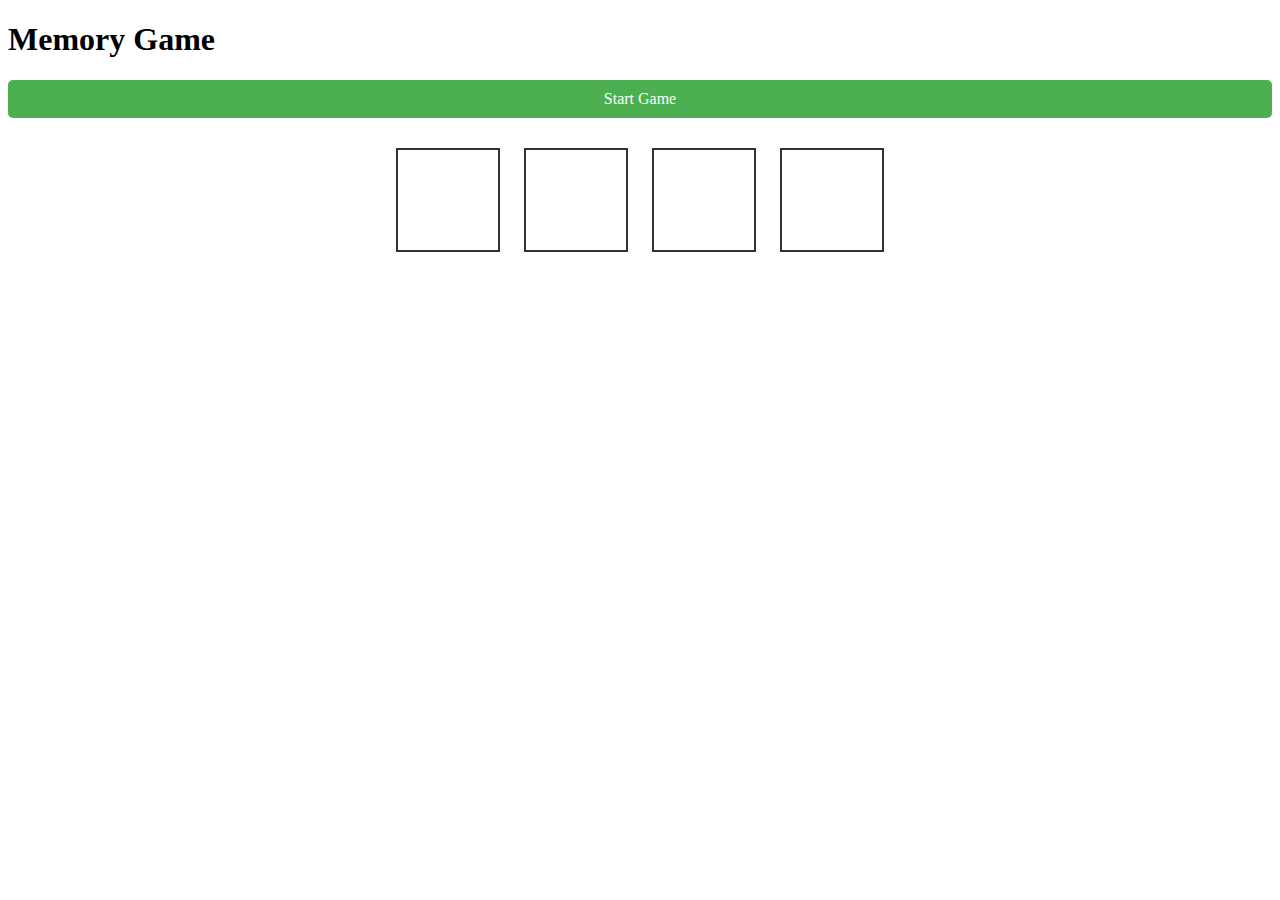
==== memory.html @ 63e23fa7 "Update and rename games/game1.html to memory.html" ====
<!DOCTYPE html>
<html lang="en">
<head>
    <meta charset="UTF-8">
    <meta name="viewport" content="width=device-width, initial-scale=1.0">
    <link rel="stylesheet" href="../css/style.css">
    <style>
        .game-container {
            text-align: center;
            margin-top: 20px;
        }

        .color-square {
            width: 100px;
            height: 100px;
            margin: 10px;
            cursor: pointer;
            border: 2px solid #333;
            display: inline-block;
        }

        #play-button {
            margin-top: 20px;
            padding: 10px;
            cursor: pointer;
            background-color: #4caf50;
            color: white;
            border: none;
            border-radius: 5px;
            font-size: 16px;
        }

        #game-over {
            margin-top: 20px;
            font-size: 24px;
            color: #d9534f;
        }
    </style>
    <title>Memory Game</title>
</head>
<body>
    <h1>Memory Game</h1>
    <div class="game-container">
        <div id="play-button" onclick="startGame()">Start Game</div>
        <div id="game-over"></div>
        <div id="color-sequence"></div>
        <div id="user-sequence"></div>
        <div id="color-container">
            <div class="color-square" id="yellow" onclick="userClick('yellow')"></div>
            <div class="color-square" id="green" onclick="userClick('green')"></div>
            <div class="color-square" id="red" onclick="userClick('red')"></div>
            <div class="color-square" id="blue" onclick="userClick('blue')"></div>
        </div>
    </div>

    <script>
        const colors = ['yellow', 'green', 'red', 'blue'];
        let colorSequence = [];
        let userSequence = [];
        let gameOver = true;
        let score = 0;

        function startGame() {
            document.getElementById('play-button').style.display = 'none';
            document.getElementById('game-over').innerHTML = '';
            score = 0;

            colorSequence = [];
            userSequence = [];
            gameOver = false;

            addColorToSequence();
            playColorSequence();
        }

        function addColorToSequence() {
            const randomColor = colors[Math.floor(Math.random() * colors.length)];
            colorSequence.push(randomColor);
        }

        function playColorSequence() {
            let index = 0;
            const interval = setInterval(() => {
                highlightColor(colorSequence[index]);
                index++;
                if (index >= colorSequence.length) {
                    clearInterval(interval);
                    enableUserInput();
                }
            }, 1000);
        }

        function highlightColor(color) {
            const colorSquare = document.getElementById(color);
            colorSquare.style.opacity = '1';
            setTimeout(() => {
                colorSquare.style.opacity = '0.5';
            }, 500);
        }

        function enableUserInput() {
            userSequence = [];
            document.getElementById('user-sequence').innerHTML = 'Your Turn';
        }

        function userClick(color) {
            if (!gameOver) {
                highlightColor(color);
                userSequence.push(color);

                if (!checkUserSequence()) {
                    endGame();
                } else if (userSequence.length === colorSequence.length) {
                    score++;
                    document.getElementById('user-sequence').innerHTML = `Score: ${score}`;
                    setTimeout(() => {
                        addColorToSequence();
                        playColorSequence();
                    }, 1000);
                }
            }
        }

        function checkUserSequence() {
            for (let i = 0; i < userSequence.length; i++) {
                if (userSequence[i] !== colorSequence[i]) {
                    return false;
                }
            }
            return true;
        }

        function endGame() {
            document.getElementById('game-over').innerHTML = `Game Over! Your Score: ${score}`;
            document.getElementById('play-button').style.display = 'block';
            gameOver = true;
        }
    </script>
</body>
</html>
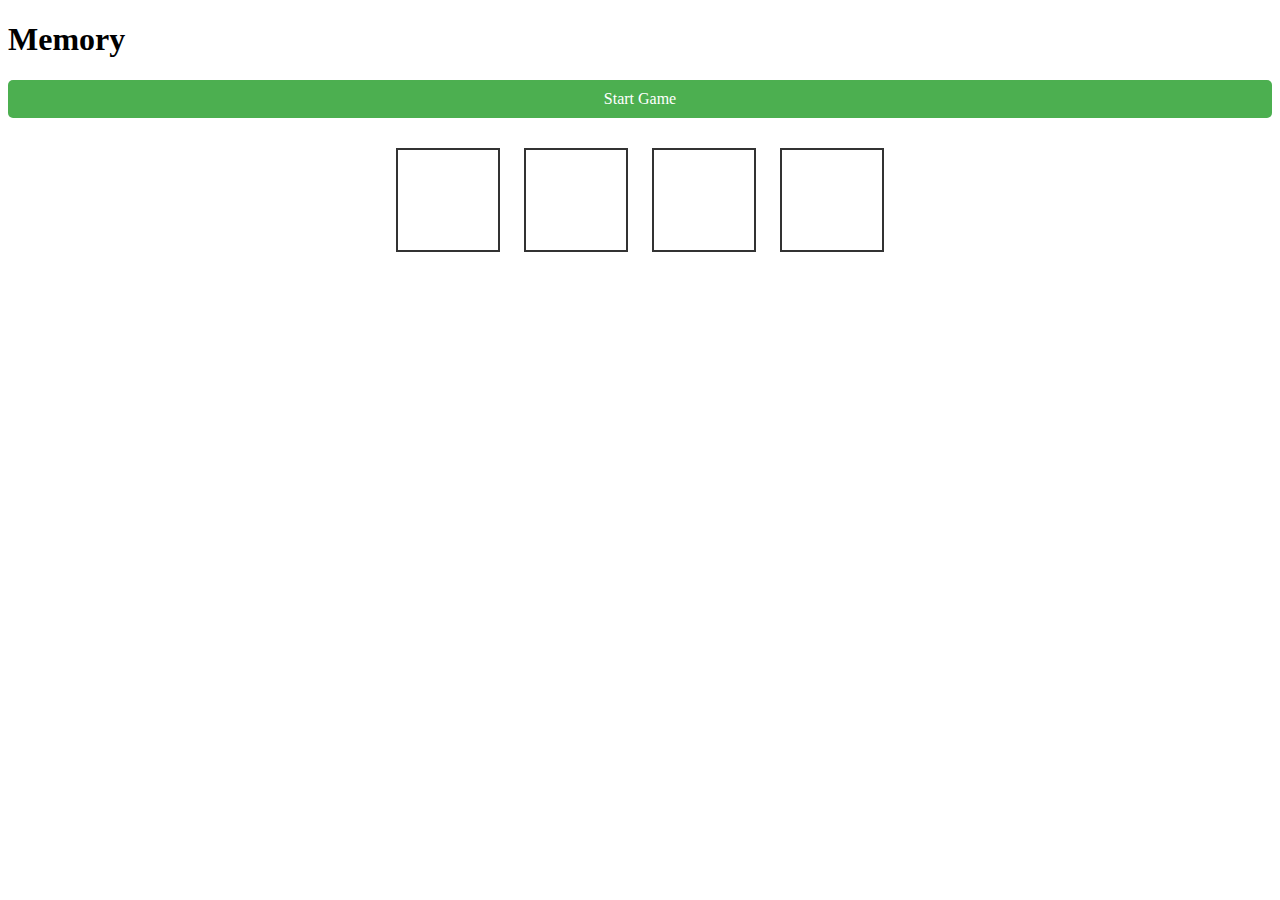
==== commit 1b30874e: "Update memory.html" ====
--- a/memory.html
+++ b/memory.html
@@ -4,6 +4,7 @@
     <meta charset="UTF-8">
     <meta name="viewport" content="width=device-width, initial-scale=1.0">
     <link rel="stylesheet" href="../css/style.css">
+    <link rel="icon" type="image/png" href="https://i.ibb.co/TqgGrTp/Cropped-Image.png">
     <style>
         .game-container {
             text-align: center;
@@ -17,6 +18,7 @@
             cursor: pointer;
             border: 2px solid #333;
             display: inline-block;
+            transition: opacity 0.5s;
         }
 
         #play-button {
@@ -36,10 +38,10 @@
             color: #d9534f;
         }
     </style>
-    <title>Memory Game</title>
+    <title>Memory</title>
 </head>
 <body>
-    <h1>Memory Game</h1>
+    <h1>Memory</h1>
     <div class="game-container">
         <div id="play-button" onclick="startGame()">Start Game</div>
         <div id="game-over"></div>
@@ -57,20 +59,22 @@
         const colors = ['yellow', 'green', 'red', 'blue'];
         let colorSequence = [];
         let userSequence = [];
-        let gameOver = true;
+        let gameInProgress = false;
         let score = 0;
 
         function startGame() {
-            document.getElementById('play-button').style.display = 'none';
-            document.getElementById('game-over').innerHTML = '';
-            score = 0;
+            if (!gameInProgress) {
+                document.getElementById('play-button').style.display = 'none';
+                document.getElementById('game-over').innerHTML = '';
+                score = 0;
 
-            colorSequence = [];
-            userSequence = [];
-            gameOver = false;
+                colorSequence = [];
+                userSequence = [];
+                gameInProgress = true;
 
-            addColorToSequence();
-            playColorSequence();
+                addColorToSequence();
+                playColorSequence();
+            }
         }
 
         function addColorToSequence() {
@@ -81,7 +85,7 @@
         function playColorSequence() {
             let index = 0;
             const interval = setInterval(() => {
-                highlightColor(colorSequence[index]);
+                showColor(colorSequence[index]);
                 index++;
                 if (index >= colorSequence.length) {
                     clearInterval(interval);
@@ -90,7 +94,7 @@
             }, 1000);
         }
 
-        function highlightColor(color) {
+        function showColor(color) {
             const colorSquare = document.getElementById(color);
             colorSquare.style.opacity = '1';
             setTimeout(() => {
@@ -104,8 +108,8 @@
         }
 
         function userClick(color) {
-            if (!gameOver) {
-                highlightColor(color);
+            if (gameInProgress) {
+                showColor(color);
                 userSequence.push(color);
 
                 if (!checkUserSequence()) {
@@ -133,7 +137,7 @@
         function endGame() {
             document.getElementById('game-over').innerHTML = `Game Over! Your Score: ${score}`;
             document.getElementById('play-button').style.display = 'block';
-            gameOver = true;
+            gameInProgress = false;
         }
     </script>
 </body>
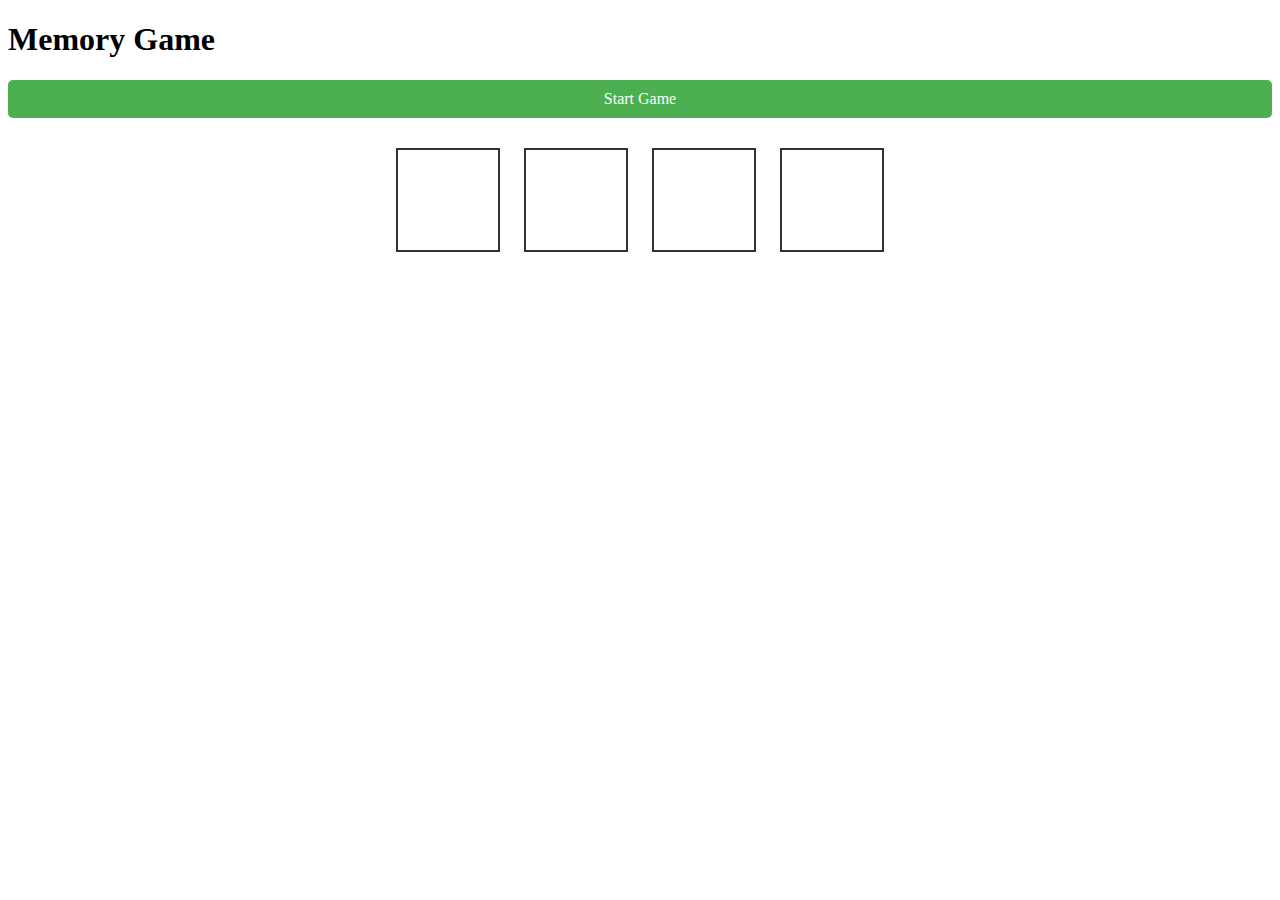
==== commit 9845a72a: "Update memory.html" ====
--- a/memory.html
+++ b/memory.html
@@ -18,7 +18,7 @@
             cursor: pointer;
             border: 2px solid #333;
             display: inline-block;
-            transition: opacity 0.5s;
+            transition: background-color 0.5s;
         }
 
         #play-button {
@@ -38,10 +38,10 @@
             color: #d9534f;
         }
     </style>
-    <title>Memory</title>
+    <title>Memory Game</title>
 </head>
 <body>
-    <h1>Memory</h1>
+    <h1>Memory Game</h1>
     <div class="game-container">
         <div id="play-button" onclick="startGame()">Start Game</div>
         <div id="game-over"></div>
@@ -56,7 +56,7 @@
     </div>
 
     <script>
-        const colors = ['yellow', 'green', 'red', 'blue'];
+        const colors = ['#FFFF00', '#008000', '#FF0000', '#0000FF'];
         let colorSequence = [];
         let userSequence = [];
         let gameInProgress = false;
@@ -89,17 +89,27 @@
                 index++;
                 if (index >= colorSequence.length) {
                     clearInterval(interval);
-                    enableUserInput();
+                    setTimeout(() => {
+                        resetColorSquares();
+                        enableUserInput();
+                    }, 500);
                 }
             }, 1000);
         }
 
         function showColor(color) {
             const colorSquare = document.getElementById(color);
-            colorSquare.style.opacity = '1';
+            colorSquare.style.backgroundColor = color;
             setTimeout(() => {
-                colorSquare.style.opacity = '0.5';
+                colorSquare.style.backgroundColor = 'grey';
             }, 500);
+        }
+
+        function resetColorSquares() {
+            for (const color of colors) {
+                const colorSquare = document.getElementById(color.substr(1)); // remove '#' for element id
+                colorSquare.style.backgroundColor = 'grey';
+            }
         }
 
         function enableUserInput() {
@@ -109,7 +119,7 @@
 
         function userClick(color) {
             if (gameInProgress) {
-                showColor(color);
+                showColor('#' + color);
                 userSequence.push(color);
 
                 if (!checkUserSequence()) {
@@ -127,7 +137,7 @@
 
         function checkUserSequence() {
             for (let i = 0; i < userSequence.length; i++) {
-                if (userSequence[i] !== colorSequence[i]) {
+                if (userSequence[i] !== colorSequence[i].substr(1)) { // remove '#' for comparison
                     return false;
                 }
             }
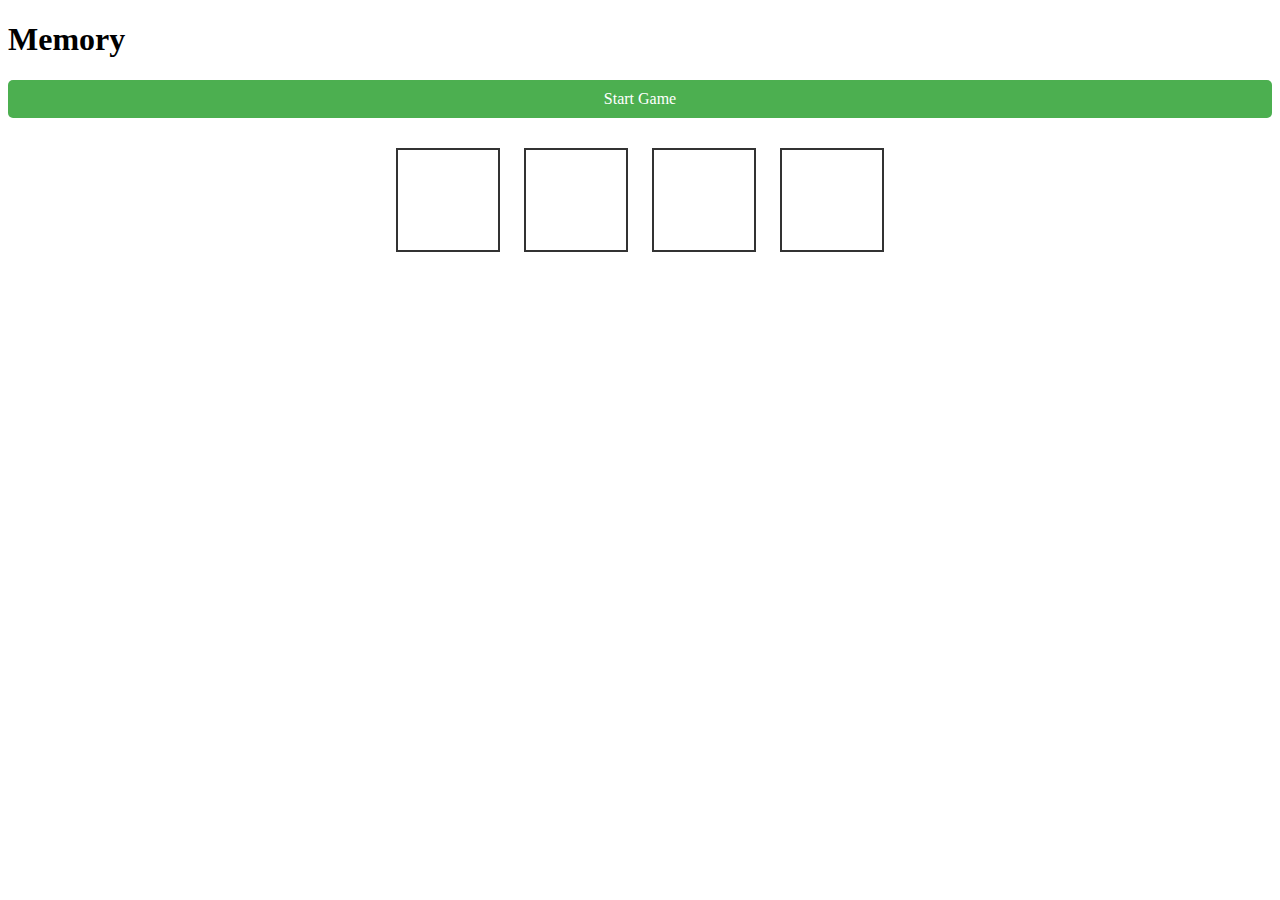
==== commit 91381beb: "Update memory.html" ====
--- a/memory.html
+++ b/memory.html
@@ -38,10 +38,10 @@
             color: #d9534f;
         }
     </style>
-    <title>Memory Game</title>
+    <title>Memory</title>
 </head>
 <body>
-    <h1>Memory Game</h1>
+    <h1>Memory</h1>
     <div class="game-container">
         <div id="play-button" onclick="startGame()">Start Game</div>
         <div id="game-over"></div>
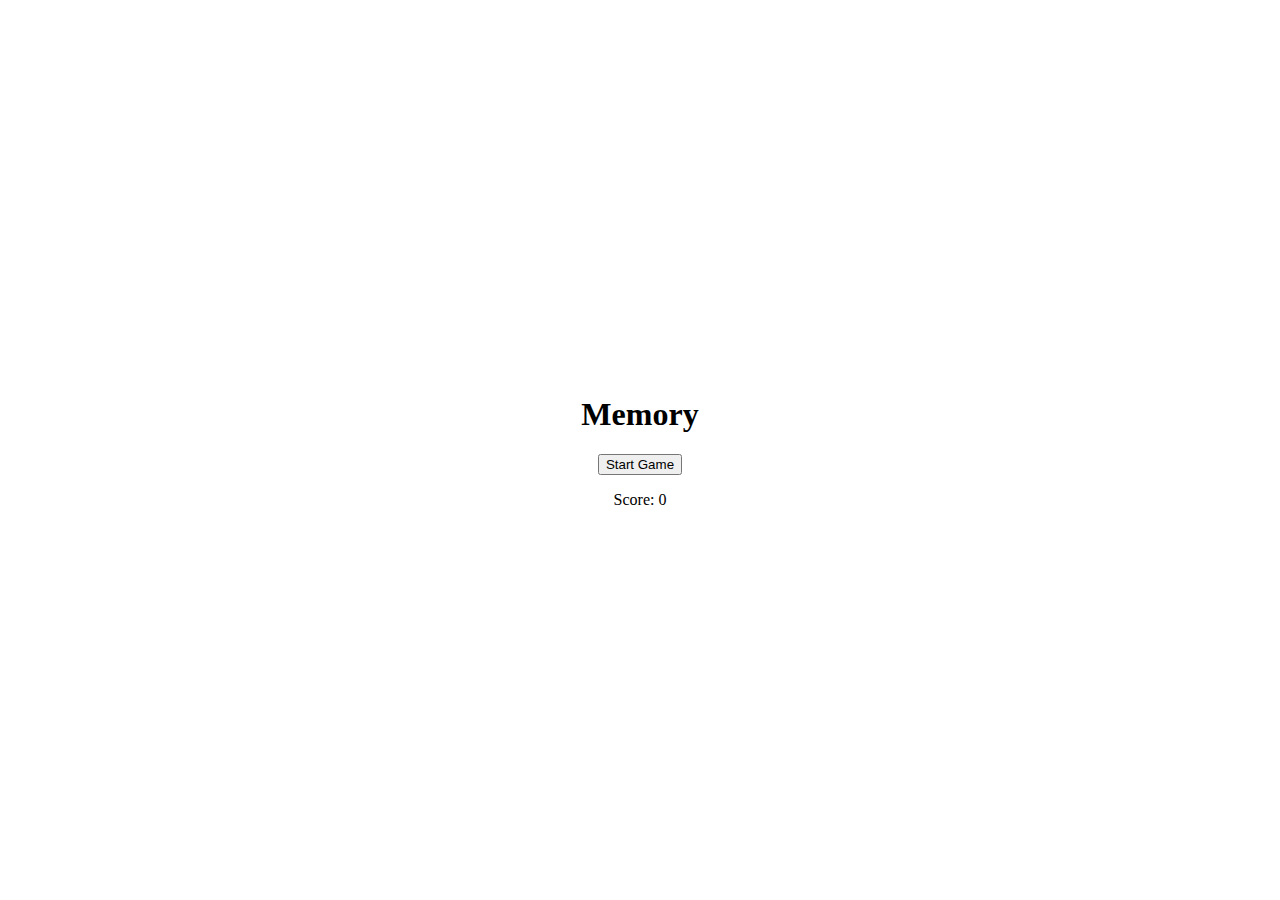
==== commit 4d4f88d6: "Update memory.html" ====
--- a/memory.html
+++ b/memory.html
@@ -1,154 +1,121 @@
 <!DOCTYPE html>
 <html lang="en">
 <head>
-    <meta charset="UTF-8">
-    <meta name="viewport" content="width=device-width, initial-scale=1.0">
-    <link rel="stylesheet" href="../css/style.css">
-    <link rel="icon" type="image/png" href="https://i.ibb.co/TqgGrTp/Cropped-Image.png">
-    <style>
-        .game-container {
-            text-align: center;
-            margin-top: 20px;
-        }
-
-        .color-square {
-            width: 100px;
-            height: 100px;
-            margin: 10px;
-            cursor: pointer;
-            border: 2px solid #333;
-            display: inline-block;
-            transition: background-color 0.5s;
-        }
-
-        #play-button {
-            margin-top: 20px;
-            padding: 10px;
-            cursor: pointer;
-            background-color: #4caf50;
-            color: white;
-            border: none;
-            border-radius: 5px;
-            font-size: 16px;
-        }
-
-        #game-over {
-            margin-top: 20px;
-            font-size: 24px;
-            color: #d9534f;
-        }
-    </style>
-    <title>Memory</title>
+  <meta charset="UTF-8">
+  <meta name="viewport" content="width=device-width, initial-scale=1.0">
+  <title>Memory</title>
+  <style>
+    body {
+      display: flex;
+      align-items: center;
+      justify-content: center;
+      height: 100vh;
+      margin: 0;
+    }
+    .game-container {
+      text-align: center;
+    }
+    .color-btn {
+      width: 100px;
+      height: 100px;
+      margin: 10px;
+      border: 2px solid #000;
+      cursor: pointer;
+    }
+  </style>
 </head>
 <body>
-    <h1>Memory</h1>
-    <div class="game-container">
-        <div id="play-button" onclick="startGame()">Start Game</div>
-        <div id="game-over"></div>
-        <div id="color-sequence"></div>
-        <div id="user-sequence"></div>
-        <div id="color-container">
-            <div class="color-square" id="yellow" onclick="userClick('yellow')"></div>
-            <div class="color-square" id="green" onclick="userClick('green')"></div>
-            <div class="color-square" id="red" onclick="userClick('red')"></div>
-            <div class="color-square" id="blue" onclick="userClick('blue')"></div>
-        </div>
-    </div>
 
-    <script>
-        const colors = ['#FFFF00', '#008000', '#FF0000', '#0000FF'];
-        let colorSequence = [];
-        let userSequence = [];
-        let gameInProgress = false;
-        let score = 0;
+<div class="game-container">
+  <h1>Memory</h1>
+  <button onclick="startGame()">Start Game</button>
+  <div id="gameBoard" style="display: none;"></div>
+  <p id="score">Score: 0</p>
+  <p id="gameOver" style="display: none;">Game Over! Your score is: <span id="finalScore"></span></p>
+</div>
 
-        function startGame() {
-            if (!gameInProgress) {
-                document.getElementById('play-button').style.display = 'none';
-                document.getElementById('game-over').innerHTML = '';
-                score = 0;
+<script>
+  let sequence = [];
+  let playerSequence = [];
+  let score = 0;
+  let gameStarted = false;
 
-                colorSequence = [];
-                userSequence = [];
-                gameInProgress = true;
+  function startGame() {
+    gameStarted = true;
+    score = 0;
+    sequence = [];
+    playerSequence = [];
+    document.getElementById('score').innerText = 'Score: ' + score;
+    document.getElementById('gameBoard').style.display = 'flex';
+    document.getElementById('gameOver').style.display = 'none';
+    generateSequence();
+    showSequence();
+  }
 
-                addColorToSequence();
-                playColorSequence();
-            }
-        }
+  function generateSequence() {
+    for (let i = 0; i < 4; i++) {
+      sequence.push(Math.floor(Math.random() * 4));
+    }
+  }
 
-        function addColorToSequence() {
-            const randomColor = colors[Math.floor(Math.random() * colors.length)];
-            colorSequence.push(randomColor);
-        }
+  function showSequence() {
+    let i = 0;
+    const intervalId = setInterval(() => {
+      highlightColor(sequence[i]);
+      i++;
+      if (i >= sequence.length) {
+        clearInterval(intervalId);
+        enableClick();
+      }
+    }, 1000);
+  }
 
-        function playColorSequence() {
-            let index = 0;
-            const interval = setInterval(() => {
-                showColor(colorSequence[index]);
-                index++;
-                if (index >= colorSequence.length) {
-                    clearInterval(interval);
-                    setTimeout(() => {
-                        resetColorSquares();
-                        enableUserInput();
-                    }, 500);
-                }
-            }, 1000);
-        }
+  function highlightColor(colorIndex) {
+    const colors = ['red', 'green', 'blue', 'yellow'];
+    const colorBtn = document.getElementById('gameBoard');
+    colorBtn.innerHTML += `<div class="color-btn" style="background-color: ${colors[colorIndex]}" onclick="handleClick(${colorIndex})"></div>`;
+    setTimeout(() => {
+      colorBtn.innerHTML = '';
+    }, 500);
+  }
 
-        function showColor(color) {
-            const colorSquare = document.getElementById(color);
-            colorSquare.style.backgroundColor = color;
-            setTimeout(() => {
-                colorSquare.style.backgroundColor = 'grey';
-            }, 500);
-        }
+  function enableClick() {
+    playerSequence = [];
+    document.querySelectorAll('.color-btn').forEach(btn => btn.style.pointerEvents = 'auto');
+  }
 
-        function resetColorSquares() {
-            for (const color of colors) {
-                const colorSquare = document.getElementById(color.substr(1)); // remove '#' for element id
-                colorSquare.style.backgroundColor = 'grey';
-            }
-        }
+  function handleClick(colorIndex) {
+    if (!gameStarted) return;
+    playerSequence.push(colorIndex);
+    checkSequence();
+  }
 
-        function enableUserInput() {
-            userSequence = [];
-            document.getElementById('user-sequence').innerHTML = 'Your Turn';
-        }
+  function checkSequence() {
+    const lastIndex = playerSequence.length - 1;
+    if (playerSequence[lastIndex] !== sequence[lastIndex]) {
+      endGame();
+    } else if (playerSequence.length === sequence.length) {
+      score++;
+      document.getElementById('score').innerText = 'Score: ' + score;
+      disableClick();
+      setTimeout(() => {
+        generateSequence();
+        showSequence();
+      }, 1000);
+    }
+  }
 
-        function userClick(color) {
-            if (gameInProgress) {
-                showColor('#' + color);
-                userSequence.push(color);
+  function disableClick() {
+    document.querySelectorAll('.color-btn').forEach(btn => btn.style.pointerEvents = 'none');
+  }
 
-                if (!checkUserSequence()) {
-                    endGame();
-                } else if (userSequence.length === colorSequence.length) {
-                    score++;
-                    document.getElementById('user-sequence').innerHTML = `Score: ${score}`;
-                    setTimeout(() => {
-                        addColorToSequence();
-                        playColorSequence();
-                    }, 1000);
-                }
-            }
-        }
+  function endGame() {
+    gameStarted = false;
+    document.getElementById('gameBoard').style.display = 'none';
+    document.getElementById('gameOver').style.display = 'block';
+    document.getElementById('finalScore').innerText = score;
+  }
+</script>
 
-        function checkUserSequence() {
-            for (let i = 0; i < userSequence.length; i++) {
-                if (userSequence[i] !== colorSequence[i].substr(1)) { // remove '#' for comparison
-                    return false;
-                }
-            }
-            return true;
-        }
-
-        function endGame() {
-            document.getElementById('game-over').innerHTML = `Game Over! Your Score: ${score}`;
-            document.getElementById('play-button').style.display = 'block';
-            gameInProgress = false;
-        }
-    </script>
 </body>
 </html>
